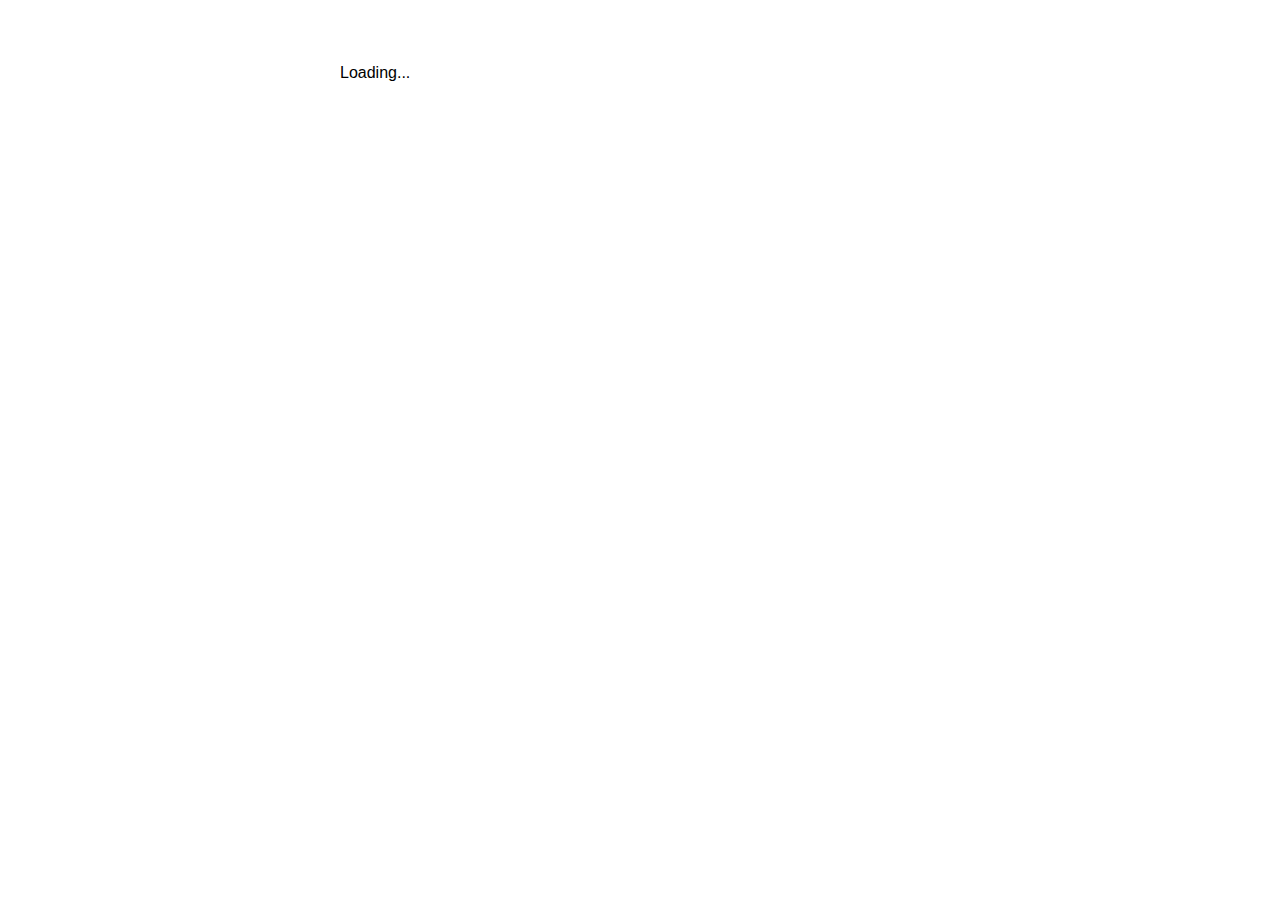
==== sv/web/index.html @ 79464761 "mod index" ====
<!DOCTYPE html><html><head>
    <base href="/">
    <title>cl</title>
    <meta charset="utf-8">
    <meta name="viewport" content="width=device-width, initial-scale=1">

    <script defer="" src="main.dart.js"></script>
    
    <link rel="stylesheet" type="text/css" href="https://fonts.googleapis.com/icon?family=Material+Icons">
    <style>
      body {
        max-width: 600px;
        margin: 0 auto;
        padding: 5vw;
        font-family: Roboto, Helvetica, Arial, sans-serif;
      }
    </style>
  </head>
  <body>
    <my-app>Loading...</my-app>
  

</body></html>
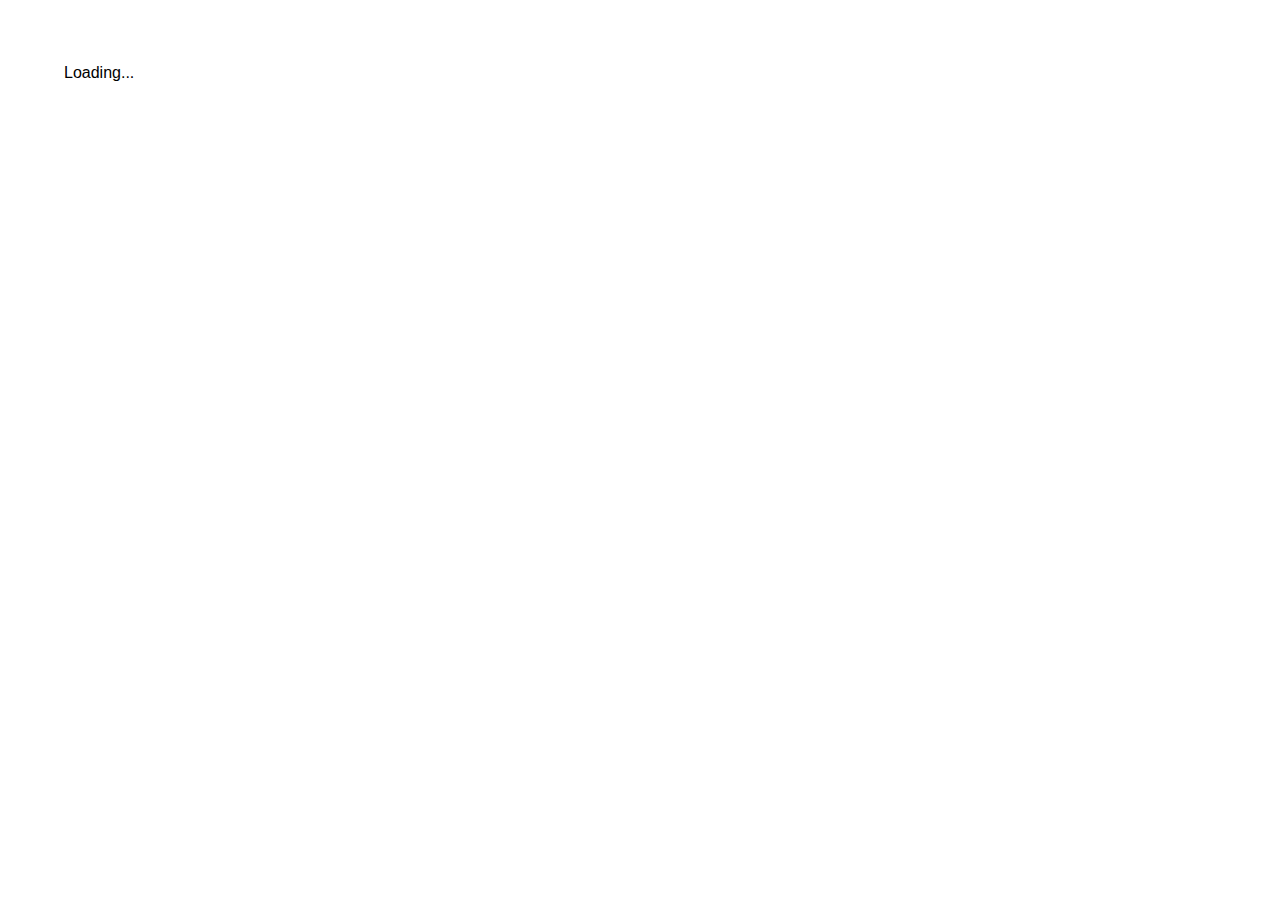
==== commit f8a47759: "extract css html" ====
--- a/sv/web/index.html
+++ b/sv/web/index.html
@@ -1,15 +1,15 @@
 <!DOCTYPE html><html><head>
     <base href="/">
-    <title>cl</title>
+    <title>炎の型工房(FireFireStyle Studio)</title>
     <meta charset="utf-8">
     <meta name="viewport" content="width=device-width, initial-scale=1">
 
     <script defer="" src="main.dart.js"></script>
     
+
     <link rel="stylesheet" type="text/css" href="https://fonts.googleapis.com/icon?family=Material+Icons">
     <style>
       body {
-        max-width: 600px;
         margin: 0 auto;
         padding: 5vw;
         font-family: Roboto, Helvetica, Arial, sans-serif;
